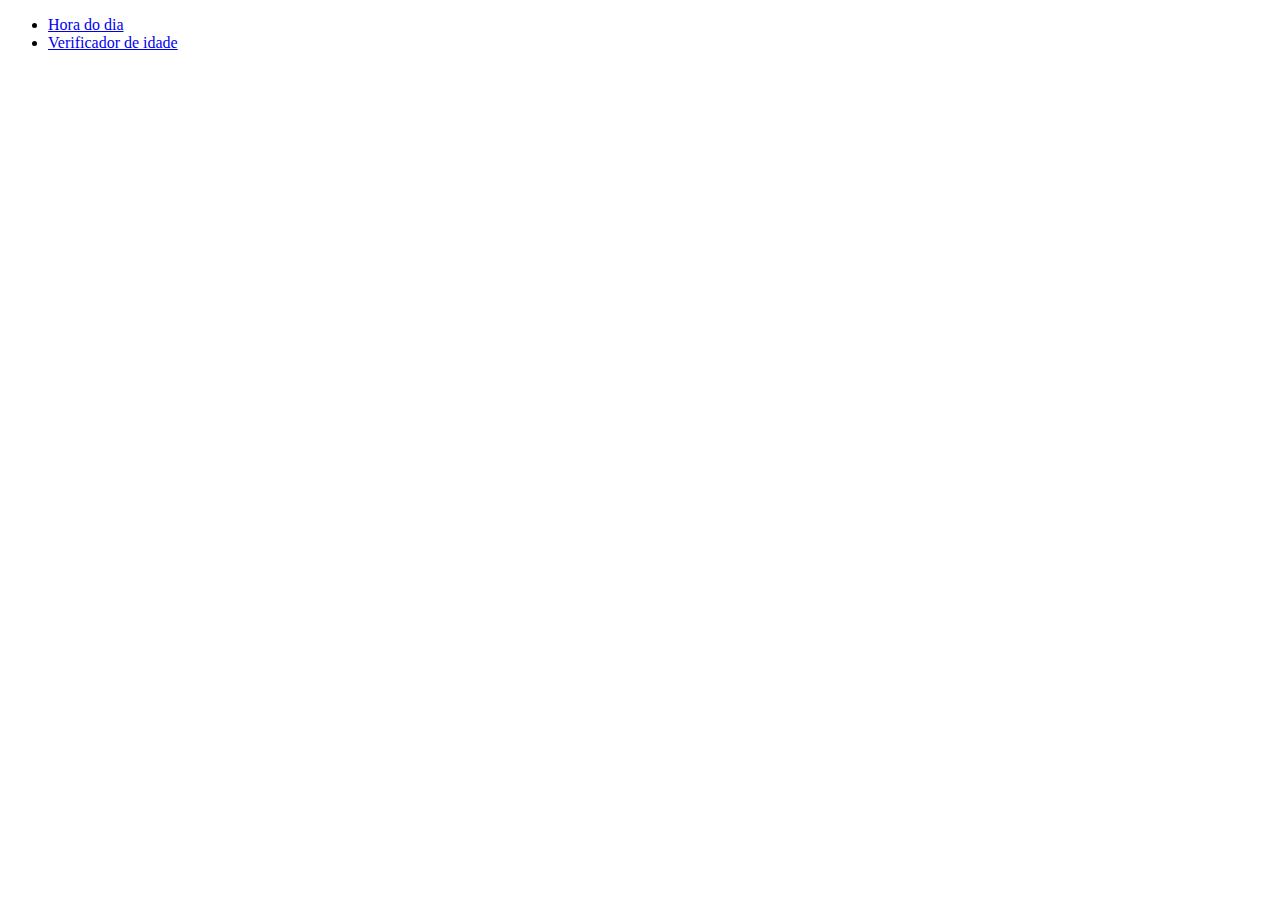
==== index.html @ dae8de16 "Indexb" ====
<!DOCTYPE html>
<html lang="pt-br">
<head>
  <meta charset="UTF-8">
  <meta http-equiv="X-UA-Compatible" content="IE=edge">
  <meta name="viewport" content="width=device-width, initial-scale=1.0">
  <title>Atividade JS</title>
</head>
<body onload="carregar()">
  <ul>
    <li><a href="hora.html">Hora do dia</a></li>
    <li><a href="idade.html">Verificador de idade</a></li>
  </ul>
</body>
</html>
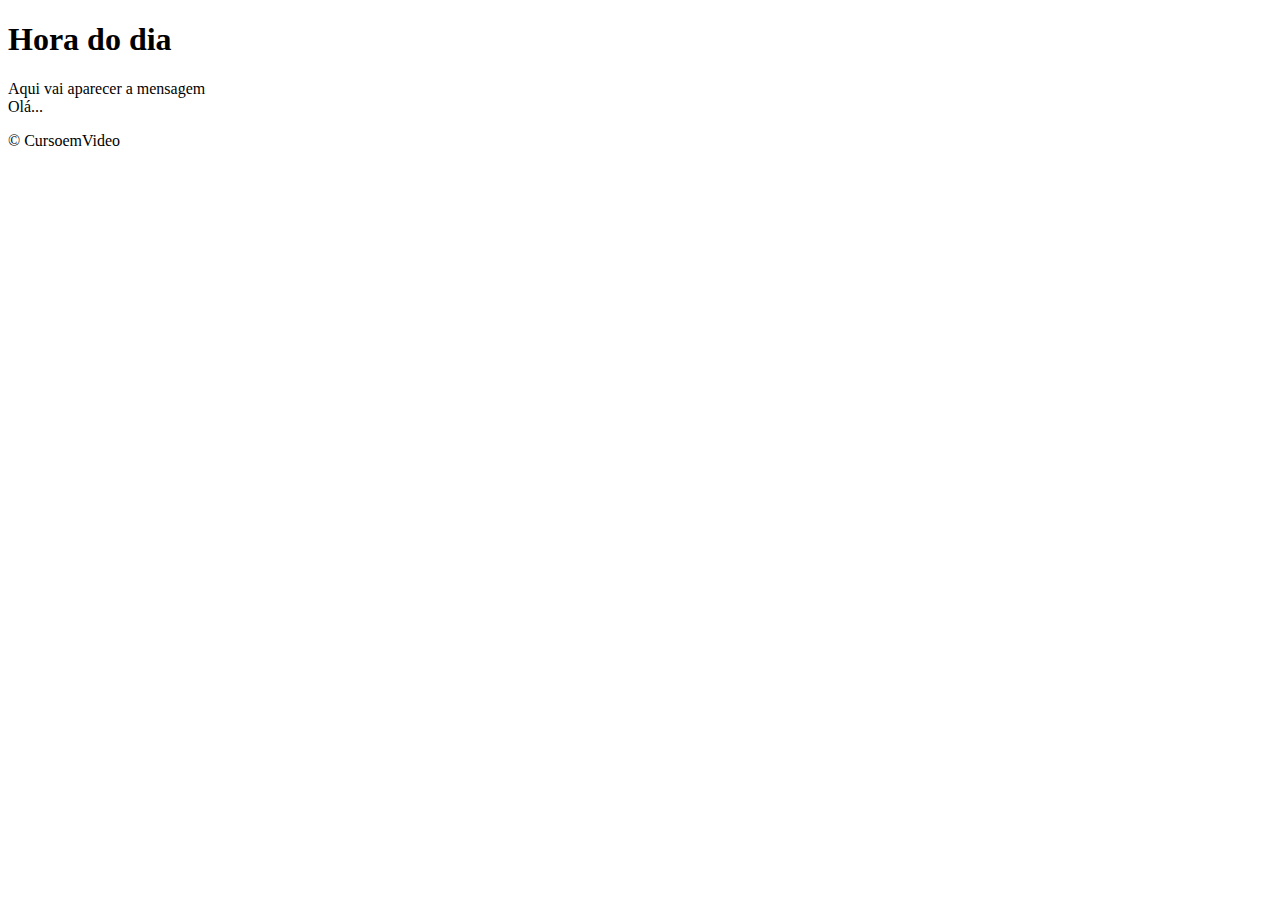
==== commit a9befe1f: "Index" ====
--- a/index.html
+++ b/index.html
@@ -7,9 +7,20 @@
   <title>Atividade JS</title>
 </head>
 <body onload="carregar()">
-  <ul>
-    <li><a href="hora.html">Hora do dia</a></li>
-    <li><a href="idade.html">Verificador de idade</a></li>
-  </ul>
+    <header>
+        <h1>Hora do dia</h1>
+    </header> 
+    <section>
+        <div  id="msg">
+            Aqui vai aparecer a mensagem
+        </div>
+        <div>
+               Olá...
+        </div>
+    </section>
+    <footer>
+        <p>&copy; CursoemVideo</p>
+    </footer>
+    <script scr="script.js"></script>
 </body>
 </html>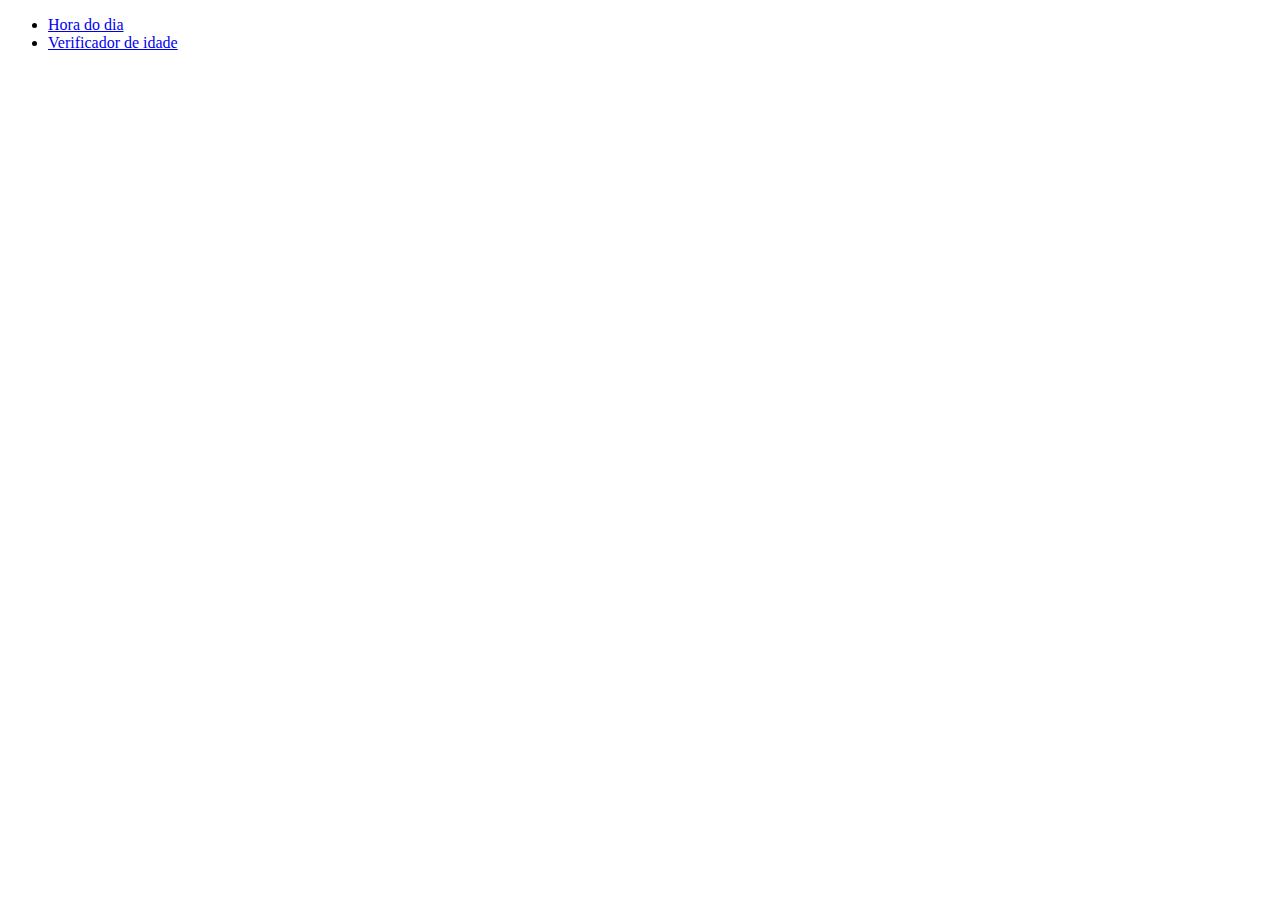
==== commit 0c2a39d2: "Index" ====
--- a/index.html
+++ b/index.html
@@ -7,20 +7,9 @@
   <title>Atividade JS</title>
 </head>
 <body onload="carregar()">
-    <header>
-        <h1>Hora do dia</h1>
-    </header> 
-    <section>
-        <div  id="msg">
-            Aqui vai aparecer a mensagem
-        </div>
-        <div>
-               Olá...
-        </div>
-    </section>
-    <footer>
-        <p>&copy; CursoemVideo</p>
-    </footer>
-    <script scr="script.js"></script>
-</body>
-</html>+    <ul>
+        <li><a href="hora.html">Hora do dia</a></li>
+        <li><a href="idade.html">Verificador de idade</a></li>
+      </ul>
+    </body>
+    </html>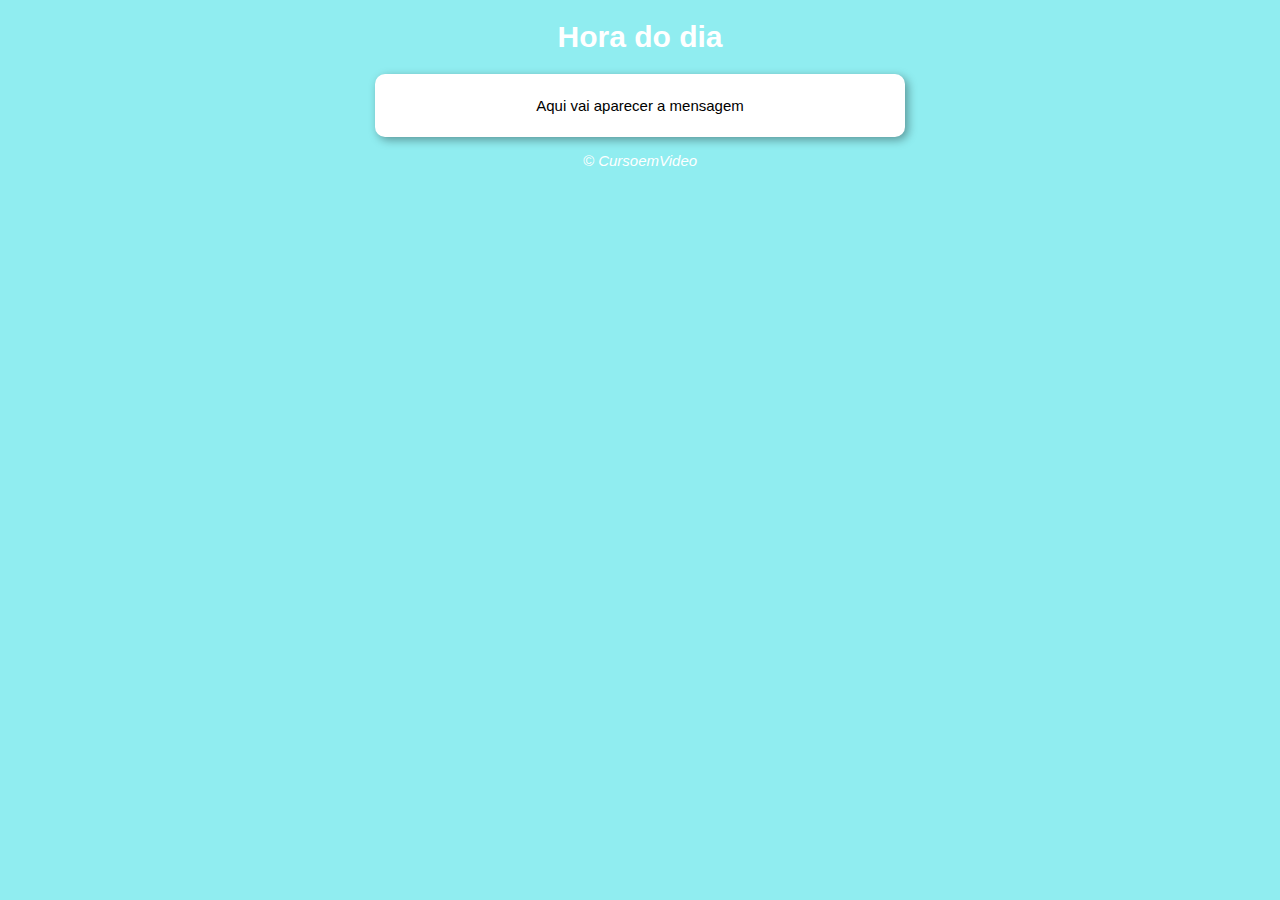
==== commit 4d687487: "Index" ====
--- a/index.html
+++ b/index.html
@@ -4,12 +4,21 @@
   <meta charset="UTF-8">
   <meta http-equiv="X-UA-Compatible" content="IE=edge">
   <meta name="viewport" content="width=device-width, initial-scale=1.0">
-  <title>Atividade JS</title>
+  <title>Hora do dia</title>
+  <link rel="stylesheet" href="estilo.css">
 </head>
 <body onload="carregar()">
-    <ul>
-        <li><a href="hora.html">Hora do dia</a></li>
-        <li><a href="idade.html">Verificador de idade</a></li>
-      </ul>
-    </body>
-    </html>+    <header>
+        <h1>Hora do dia</h1>
+    </header> 
+    <section>
+        <div  id="msg">
+            Aqui vai aparecer a mensagem
+        </div>
+    </section>
+    <footer>
+        <p>&copy; CursoemVideo</p>
+    </footer>
+    <script scr="script.js"></script>
+</body>
+</html>--- a/estilo.css
+++ b/estilo.css
@@ -0,0 +1,29 @@
+body {
+    background-color: rgba(43, 220, 226, 0.521); 
+    font: normal 15px Arial;
+}
+
+header {
+    color:white;
+    text-align: center;
+} 
+
+section {
+    background-color: white;
+    border-radius: 10px;
+    padding: 15px;
+    width: 500px;
+    margin:auto;
+    box-shadow: 3px 3px 10px rgba(0, 0, 0, 0.363);
+} 
+
+div { 
+    text-align: center;
+    padding: 8px;
+}
+
+footer {
+    color:white;
+    text-align: center;
+    font-style: italic;
+}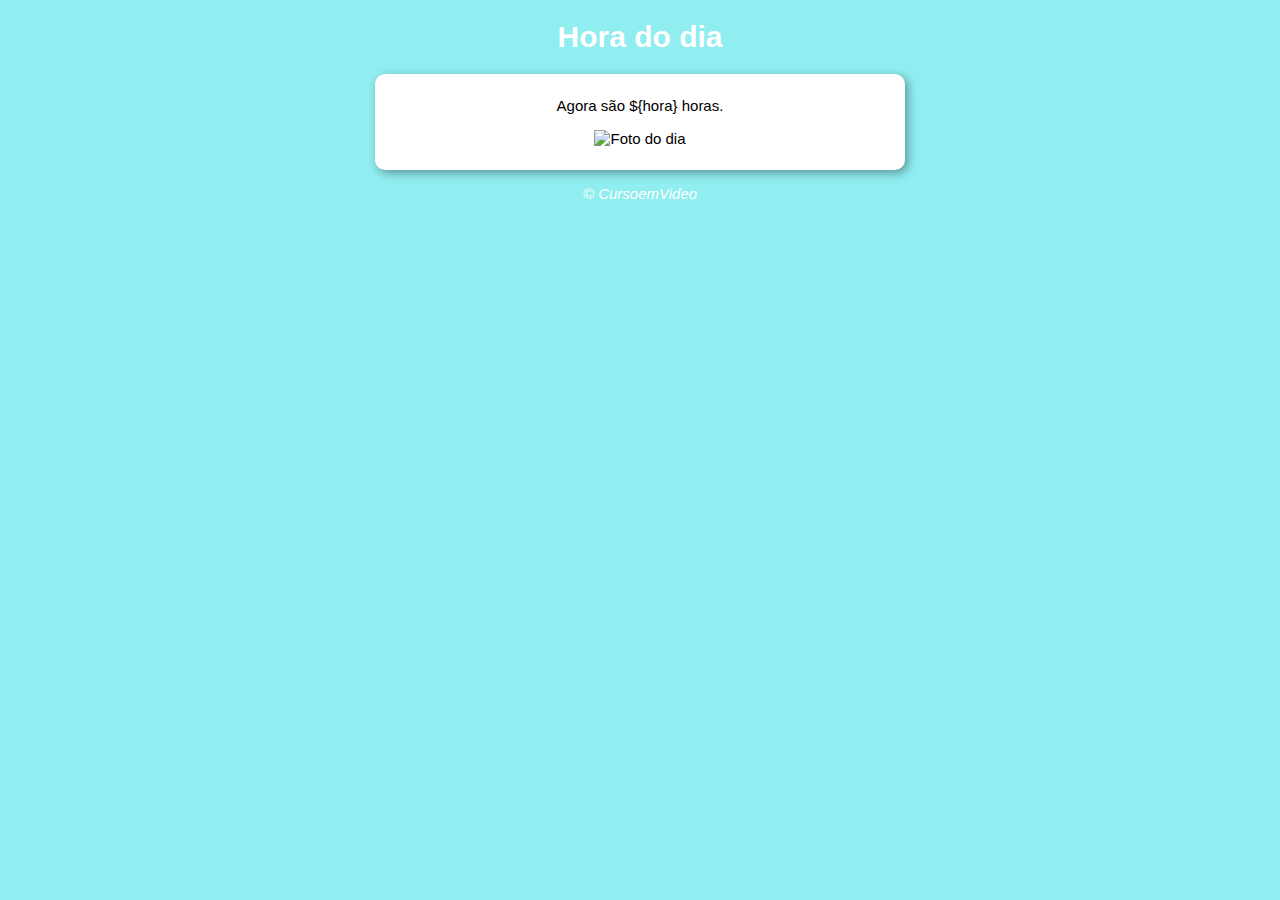
==== commit 8944575c: "Atualizar" ====
--- a/index.html
+++ b/index.html
@@ -15,10 +15,13 @@
         <div  id="msg">
             Aqui vai aparecer a mensagem
         </div>
+        <div id="foto">
+            <img src="fotomanha.png"   alt=" Foto do dia">
+        </div>
     </section>
     <footer>
         <p>&copy; CursoemVideo</p>
     </footer>
-    <script scr="script.js"></script>
+    <script src="script.js"></script>
 </body>
 </html>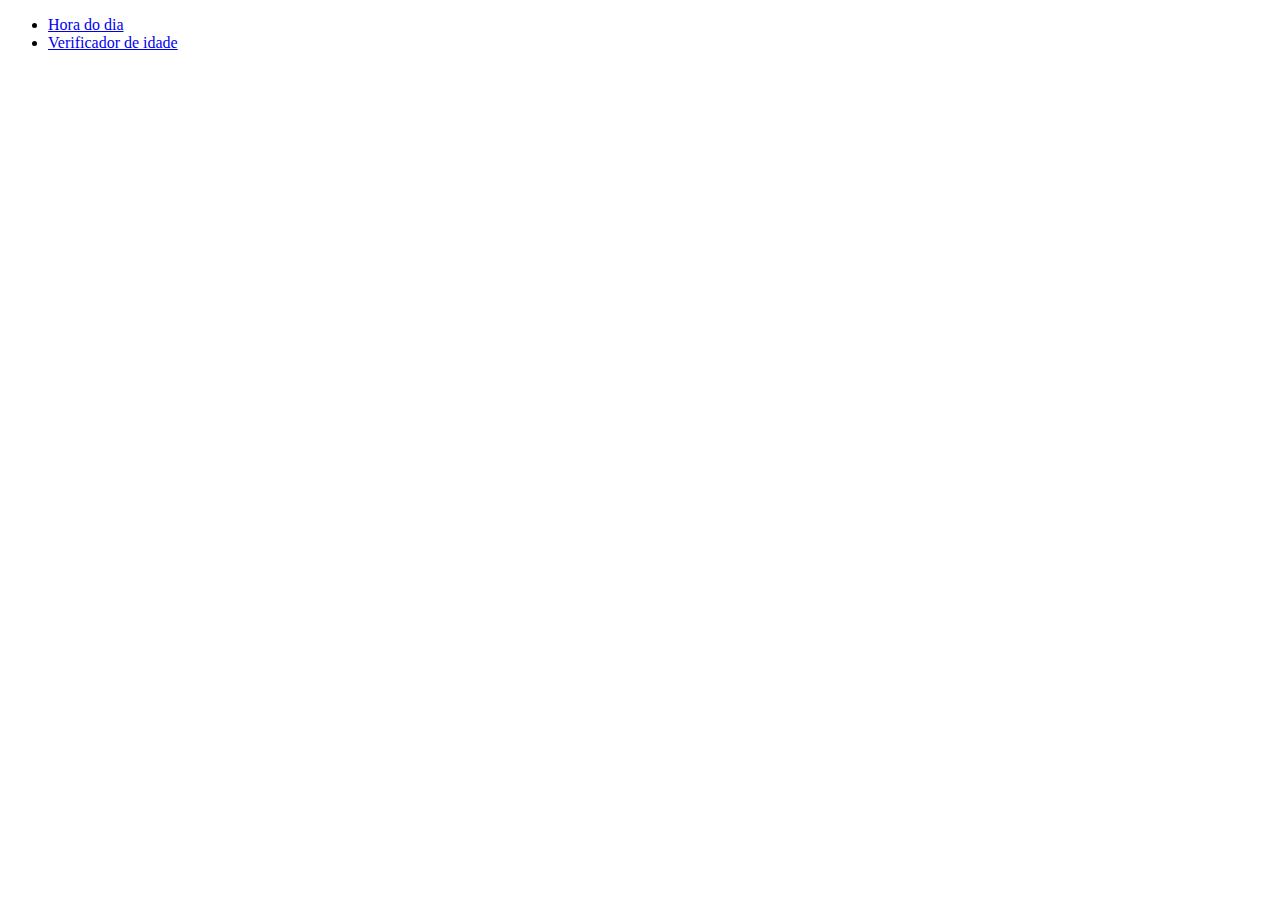
==== commit 8dd1481e: "Atualizado" ====
--- a/index.html
+++ b/index.html
@@ -4,24 +4,12 @@
   <meta charset="UTF-8">
   <meta http-equiv="X-UA-Compatible" content="IE=edge">
   <meta name="viewport" content="width=device-width, initial-scale=1.0">
-  <title>Hora do dia</title>
-  <link rel="stylesheet" href="estilo.css">
+  <title>Atividade JS</title>
 </head>
-<body onload="carregar()">
-    <header>
-        <h1>Hora do dia</h1>
-    </header> 
-    <section>
-        <div  id="msg">
-            Aqui vai aparecer a mensagem
-        </div>
-        <div id="foto">
-            <img src="fotomanha.png"   alt=" Foto do dia">
-        </div>
-    </section>
-    <footer>
-        <p>&copy; CursoemVideo</p>
-    </footer>
-    <script src="script.js"></script>
+<body>
+  <ul>
+    <li><a href="hora.html">Hora do dia</a></li>
+    <li><a href="idade.html">Verificador de idade</a></li>
+  </ul>
 </body>
 </html>